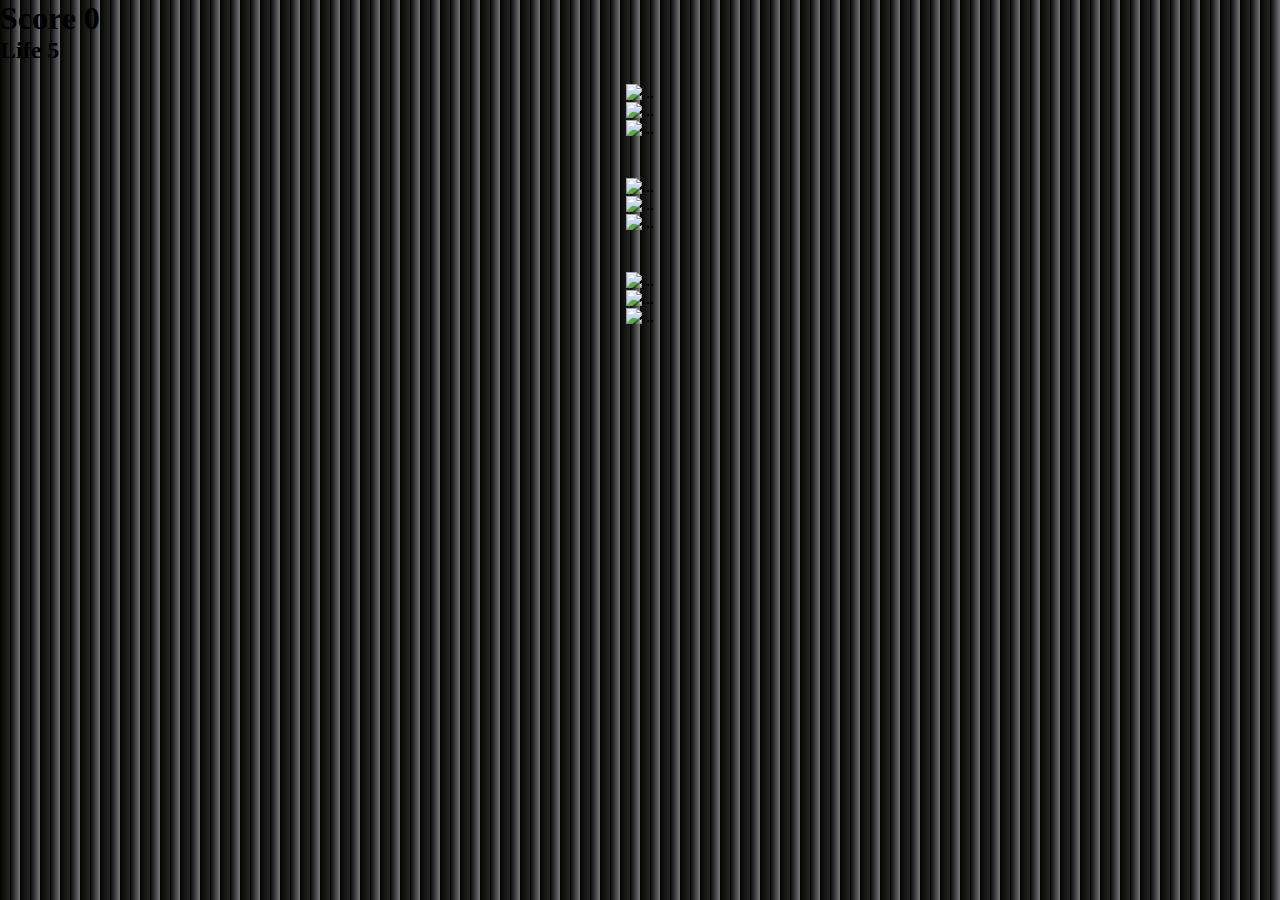
==== Card Picker Game JS/index.html @ e08a24c1 "Questions and Assignment" ====
<!DOCTYPE html>
<html lang="en">
<head>
    <meta charset="UTF-8">
    <meta http-equiv="X-UA-Compatible" content="IE=edge">
    <meta name="viewport" content="width=device-width, initial-scale=1.0">
    <title>Document</title>
    <link href="https://cdn.jsdelivr.net/npm/bootstrap@5.1.3/dist/css/bootstrap.min.css" rel="stylesheet" integrity="sha384-1BmE4kWBq78iYhFldvKuhfTAU6auU8tT94WrHftjDbrCEXSU1oBoqyl2QvZ6jIW3" crossorigin="anonymous">
    <script src="https://cdn.jsdelivr.net/npm/bootstrap@5.1.3/dist/js/bootstrap.bundle.min.js" integrity="sha384-ka7Sk0Gln4gmtz2MlQnikT1wXgYsOg+OMhuP+IlRH9sENBO0LRn5q+8nbTov4+1p" crossorigin="anonymous"></script>
    <link rel="stylesheet" href="style.css">
</head>
<body>
    <div class="container-fluid" id="div1">
        <h1 class="text-center text-light" id="score">Score 0</h1>
        <h2 class="text-center text-light" id="lives">Life 5</h2>
    </div>
    <div class="container-fluid mt-1" id="div2">
        <div class="row">
            <div class="col-sm-4">
                <div class="card">
                    <img src="https://media.istockphoto.com/photos/tarot-fool-or-joker-austrian-taroch-playing-card-1900-picture-id511790603?b=1&k=20&m=511790603&s=170667a&w=0&h=hk7NQ9Zt4i7_sd4Q8cumAaWROt2n0_I7wDLltue3M88=" class="card-img-top" alt="...">
                </div>
            </div>
            <div class="col-sm-4">
                <div class="card">
                    <img src="https://media.istockphoto.com/photos/tarot-fool-or-joker-austrian-taroch-playing-card-1900-picture-id511790603?b=1&k=20&m=511790603&s=170667a&w=0&h=hk7NQ9Zt4i7_sd4Q8cumAaWROt2n0_I7wDLltue3M88=" class="card-img-top" alt="...">
                </div>
            </div>
            <div class="col-sm-4">
                <div class="card">
                    <img src="https://media.istockphoto.com/photos/tarot-fool-or-joker-austrian-taroch-playing-card-1900-picture-id511790603?b=1&k=20&m=511790603&s=170667a&w=0&h=hk7NQ9Zt4i7_sd4Q8cumAaWROt2n0_I7wDLltue3M88=" class="card-img-top" alt="...">
                </div>
            </div>
        </div>
    </div>
    <div class="container-fluid" id="div3">
        <div class="row">
            <div class="col-sm-4">
                <div class="card">
                    <img src="https://media.istockphoto.com/photos/tarot-fool-or-joker-austrian-taroch-playing-card-1900-picture-id511790603?b=1&k=20&m=511790603&s=170667a&w=0&h=hk7NQ9Zt4i7_sd4Q8cumAaWROt2n0_I7wDLltue3M88=" class="card-img-top" alt="...">
                </div>
            </div>
            <div class="col-sm-4">
                <div class="card">
                    <img src="https://media.istockphoto.com/photos/tarot-fool-or-joker-austrian-taroch-playing-card-1900-picture-id511790603?b=1&k=20&m=511790603&s=170667a&w=0&h=hk7NQ9Zt4i7_sd4Q8cumAaWROt2n0_I7wDLltue3M88=" class="card-img-top" alt="...">
                </div>
            </div>
            <div class="col-sm-4">
                <div class="card">
                    <img src="https://media.istockphoto.com/photos/tarot-fool-or-joker-austrian-taroch-playing-card-1900-picture-id511790603?b=1&k=20&m=511790603&s=170667a&w=0&h=hk7NQ9Zt4i7_sd4Q8cumAaWROt2n0_I7wDLltue3M88=" class="card-img-top" alt="...">
                </div>
            </div>
        </div>
    </div>
    <div class="container-fluid" id="div4">
        <div class="row">
            <div class="col-sm-4">
                <div class="card">
                    <img src="https://media.istockphoto.com/photos/tarot-fool-or-joker-austrian-taroch-playing-card-1900-picture-id511790603?b=1&k=20&m=511790603&s=170667a&w=0&h=hk7NQ9Zt4i7_sd4Q8cumAaWROt2n0_I7wDLltue3M88=" class="card-img-top" alt="...">
                </div>
            </div>
            <div class="col-sm-4">
                <div class="card">
                    <img src="https://media.istockphoto.com/photos/tarot-fool-or-joker-austrian-taroch-playing-card-1900-picture-id511790603?b=1&k=20&m=511790603&s=170667a&w=0&h=hk7NQ9Zt4i7_sd4Q8cumAaWROt2n0_I7wDLltue3M88=" class="card-img-top" alt="...">
                </div>
            </div>
            <div class="col-sm-4">
                <div class="card">
                    <img src="https://media.istockphoto.com/photos/tarot-fool-or-joker-austrian-taroch-playing-card-1900-picture-id511790603?b=1&k=20&m=511790603&s=170667a&w=0&h=hk7NQ9Zt4i7_sd4Q8cumAaWROt2n0_I7wDLltue3M88=" class="card-img-top" alt="...">
                </div>
            </div>
        </div>
    </div>
    <script src="app.js"></script>
</body>
</html>
---- Card Picker Game JS/style.css ----
*{
    margin: 0;
    box-sizing: border-box;
}

body{
    width:100%;
    height:100px;
    background: repeating-linear-gradient(to right,#040400,
     #242424 10px, #000000 10px, #757678 20px);
    }

img{
    height: 115px;
}

.row{
    margin: 20px auto;
}

#div2{
    display: flex;
    justify-content: space-evenly;
}

#div3{
    display: flex;
    justify-content: space-evenly;
}

#div4{
    display: flex;
    justify-content: space-between;
}
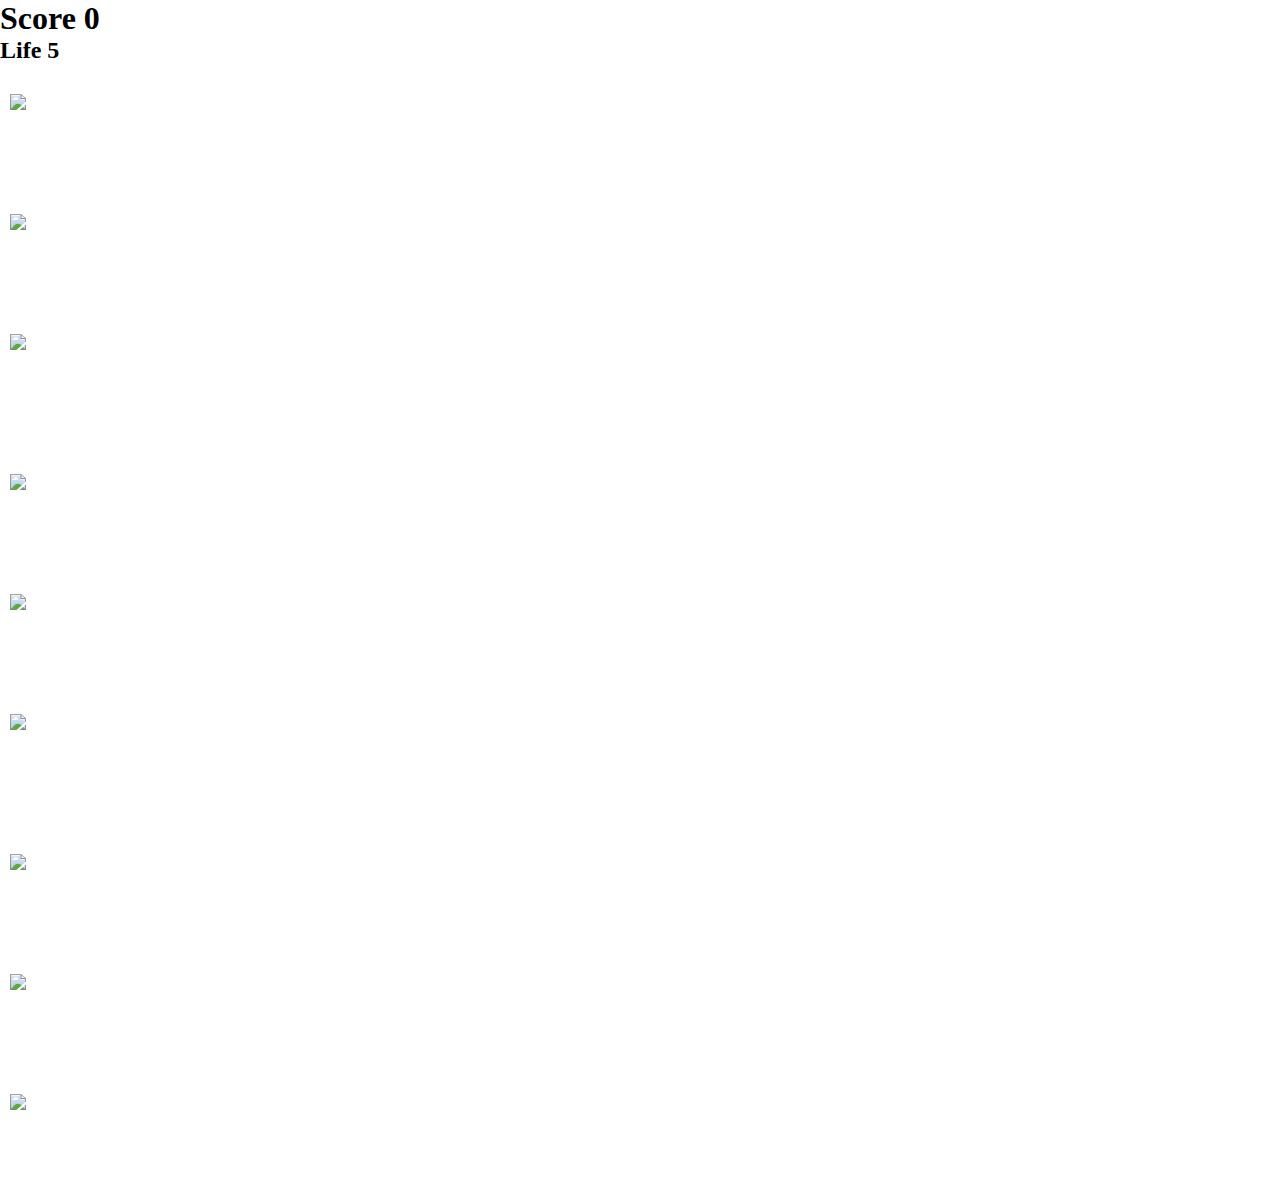
==== commit 02cdf0ae: "Image on flip added" ====
--- a/Card Picker Game JS/index.html
+++ b/Card Picker Game JS/index.html
@@ -7,67 +7,164 @@
     <title>Document</title>
     <link href="https://cdn.jsdelivr.net/npm/bootstrap@5.1.3/dist/css/bootstrap.min.css" rel="stylesheet" integrity="sha384-1BmE4kWBq78iYhFldvKuhfTAU6auU8tT94WrHftjDbrCEXSU1oBoqyl2QvZ6jIW3" crossorigin="anonymous">
     <script src="https://cdn.jsdelivr.net/npm/bootstrap@5.1.3/dist/js/bootstrap.bundle.min.js" integrity="sha384-ka7Sk0Gln4gmtz2MlQnikT1wXgYsOg+OMhuP+IlRH9sENBO0LRn5q+8nbTov4+1p" crossorigin="anonymous"></script>
+    <link rel="stylesheet" href="https://use.fontawesome.com/releases/v5.15.4/css/all.css" integrity="sha384-DyZ88mC6Up2uqS4h/KRgHuoeGwBcD4Ng9SiP4dIRy0EXTlnuz47vAwmeGwVChigm" crossorigin="anonymous"/>
+    <link rel="stylesheet" href="https://cdnjs.cloudflare.com/ajax/libs/font-awesome/6.1.1/css/all.min.css" integrity="sha512-KfkfwYDsLkIlwQp6LFnl8zNdLGxu9YAA1QvwINks4PhcElQSvqcyVLLD9aMhXd13uQjoXtEKNosOWaZqXgel0g==" crossorigin="anonymous" referrerpolicy="no-referrer" />
     <link rel="stylesheet" href="style.css">
 </head>
 <body>
-    <div class="container-fluid" id="div1">
-        <h1 class="text-center text-light" id="score">Score 0</h1>
-        <h2 class="text-center text-light" id="lives">Life 5</h2>
+    <div class="container" id="div1">
+        <h1 class="text-center text-light" id="score">Score <span id="span1">0</span></h1>
+        <h2 class="text-center text-light" id="lives">Life <span id="span2">5</span></h2>
     </div>
-    <div class="container-fluid mt-1" id="div2">
-        <div class="row">
+    <div class="container-fluid mt-1">
+        <div class="row d-flex justify-content-evenly align-items-center">
             <div class="col-sm-4">
-                <div class="card">
-                    <img src="https://media.istockphoto.com/photos/tarot-fool-or-joker-austrian-taroch-playing-card-1900-picture-id511790603?b=1&k=20&m=511790603&s=170667a&w=0&h=hk7NQ9Zt4i7_sd4Q8cumAaWROt2n0_I7wDLltue3M88=" class="card-img-top" alt="...">
+                <input type="checkbox" id="card-1"/>
+                <label class="card-container" for='card-1'>
+                <div class="card-flip" style="height: 120px;width: 120px;">
+                    <!-- Card 2 Front -->
+                    <div class="card front">
+                        <img src="https://media.istockphoto.com/photos/tarot-fool-or-joker-austrian-taroch-playing-card-1900-picture-id511790603?s=612x612" class="card-img-top img-fluid">
+                    </div>
+                    <!-- Card 2 Back -->
+                    <div class="card back">
+                        <img src="" alt="" class="img1">
+                    </div>
+                    <!-- End Card 2 Back -->
                 </div>
+                </label>
             </div>
             <div class="col-sm-4">
-                <div class="card">
-                    <img src="https://media.istockphoto.com/photos/tarot-fool-or-joker-austrian-taroch-playing-card-1900-picture-id511790603?b=1&k=20&m=511790603&s=170667a&w=0&h=hk7NQ9Zt4i7_sd4Q8cumAaWROt2n0_I7wDLltue3M88=" class="card-img-top" alt="...">
+                <input type="checkbox" id="card-2"/>
+                <label class="card-container" for='card-2'>
+                <div class="card-flip" style="height: 120px;width: 120px;">
+                    <!-- Card 2 Front -->
+                    <div class="card front">
+                        <img src="https://media.istockphoto.com/photos/tarot-fool-or-joker-austrian-taroch-playing-card-1900-picture-id511790603?s=612x612" class="card-img-top img-fluid">
+                    </div>
+                    <!-- Card 2 Back -->
+                    <div class="card back">
+                        <img src="" alt="" class="img1">
+                    </div>
+                    <!-- End Card 2 Back -->
                 </div>
+                </label>
             </div>
             <div class="col-sm-4">
-                <div class="card">
-                    <img src="https://media.istockphoto.com/photos/tarot-fool-or-joker-austrian-taroch-playing-card-1900-picture-id511790603?b=1&k=20&m=511790603&s=170667a&w=0&h=hk7NQ9Zt4i7_sd4Q8cumAaWROt2n0_I7wDLltue3M88=" class="card-img-top" alt="...">
+                <input type="checkbox" id="card-3"/>
+                <label class="card-container" for='card-3'>
+                <div class="card-flip" style="height: 120px;width: 120px;">
+                    <!-- Card 2 Front -->
+                    <div class="card front">
+                        <img src="https://media.istockphoto.com/photos/tarot-fool-or-joker-austrian-taroch-playing-card-1900-picture-id511790603?s=612x612" class="card-img-top img-fluid">
+                    </div>
+                    <!-- Card 2 Back -->
+                    <div class="card back">
+                        <img src="" alt="" class="img1">
+                    </div>
+                    <!-- End Card 2 Back -->
                 </div>
+                </label>
             </div>
         </div>
-    </div>
-    <div class="container-fluid" id="div3">
-        <div class="row">
+        <div class="row d-flex justify-content-evenly align-items-center pt-5">
             <div class="col-sm-4">
-                <div class="card">
-                    <img src="https://media.istockphoto.com/photos/tarot-fool-or-joker-austrian-taroch-playing-card-1900-picture-id511790603?b=1&k=20&m=511790603&s=170667a&w=0&h=hk7NQ9Zt4i7_sd4Q8cumAaWROt2n0_I7wDLltue3M88=" class="card-img-top" alt="...">
+                <input type="checkbox" id="card-4"/>
+                <label class="card-container" for='card-4'>
+                <div class="card-flip" style="height: 120px;width: 120px;">
+                    <!-- Card 2 Front -->
+                    <div class="card front">
+                        <img src="https://media.istockphoto.com/photos/tarot-fool-or-joker-austrian-taroch-playing-card-1900-picture-id511790603?s=612x612" class="card-img-top img-fluid">
+                    </div>
+                    <!-- Card 2 Back -->
+                    <div class="card back">
+                        <img src="" alt="" class="img1">
+                    </div>
+                    <!-- End Card 2 Back -->
                 </div>
+                </label>
             </div>
             <div class="col-sm-4">
-                <div class="card">
-                    <img src="https://media.istockphoto.com/photos/tarot-fool-or-joker-austrian-taroch-playing-card-1900-picture-id511790603?b=1&k=20&m=511790603&s=170667a&w=0&h=hk7NQ9Zt4i7_sd4Q8cumAaWROt2n0_I7wDLltue3M88=" class="card-img-top" alt="...">
+                <input type="checkbox" id="card-5"/>
+                <label class="card-container" for='card-5'>
+                <div class="card-flip"  style="height: 120px;width: 120px;">
+                    <!-- Card 2 Front -->
+                    <div class="card front">
+                        <img src="https://media.istockphoto.com/photos/tarot-fool-or-joker-austrian-taroch-playing-card-1900-picture-id511790603?s=612x612" class="card-img-top img-fluid">
+                    </div>
+                    <!-- Card 2 Back -->
+                    <div class="card back">
+                        <img src="" alt="" class="img1">
+                    </div>
+                    <!-- End Card 2 Back -->
                 </div>
+                </label>
             </div>
             <div class="col-sm-4">
-                <div class="card">
-                    <img src="https://media.istockphoto.com/photos/tarot-fool-or-joker-austrian-taroch-playing-card-1900-picture-id511790603?b=1&k=20&m=511790603&s=170667a&w=0&h=hk7NQ9Zt4i7_sd4Q8cumAaWROt2n0_I7wDLltue3M88=" class="card-img-top" alt="...">
+                <input type="checkbox" id="card-6"/>
+                <label class="card-container" for='card-6'>
+                <div class="card-flip" style="height: 120px;width: 120px;">
+                    <!-- Card 2 Front -->
+                    <div class="card front">
+                        <img src="https://media.istockphoto.com/photos/tarot-fool-or-joker-austrian-taroch-playing-card-1900-picture-id511790603?s=612x612" class="card-img-top img-fluid">
+                    </div>
+                    <!-- Card 2 Back -->
+                    <div class="card back">
+                        <img src="" alt="" class="img1">
+                    </div>
+                    <!-- End Card 2 Back -->
                 </div>
+                </label>
             </div>
         </div>
-    </div>
-    <div class="container-fluid" id="div4">
-        <div class="row">
+        <div class="row d-flex justify-content-evenly align-items-center pt-5">
             <div class="col-sm-4">
-                <div class="card">
-                    <img src="https://media.istockphoto.com/photos/tarot-fool-or-joker-austrian-taroch-playing-card-1900-picture-id511790603?b=1&k=20&m=511790603&s=170667a&w=0&h=hk7NQ9Zt4i7_sd4Q8cumAaWROt2n0_I7wDLltue3M88=" class="card-img-top" alt="...">
+                <input type="checkbox" id="card-7"/>
+                <label class="card-container" for='card-7'>
+                <div class="card-flip" style="height: 120px;width: 120px;">
+                    <!-- Card 2 Front -->
+                    <div class="card front">
+                        <img src="https://media.istockphoto.com/photos/tarot-fool-or-joker-austrian-taroch-playing-card-1900-picture-id511790603?s=612x612" class="card-img-top img-fluid">
+                    </div>
+                    <!-- Card 2 Back -->
+                    <div class="card back">
+                        <img src="" alt="" class="img1">
+                    </div>
+                    <!-- End Card 2 Back -->
                 </div>
+                </label>
             </div>
             <div class="col-sm-4">
-                <div class="card">
-                    <img src="https://media.istockphoto.com/photos/tarot-fool-or-joker-austrian-taroch-playing-card-1900-picture-id511790603?b=1&k=20&m=511790603&s=170667a&w=0&h=hk7NQ9Zt4i7_sd4Q8cumAaWROt2n0_I7wDLltue3M88=" class="card-img-top" alt="...">
+                <input type="checkbox" id="card-8"/>
+                <label class="card-container" for='card-8'>
+                <div class="card-flip" style="height: 120px;width: 120px;">
+                    <!-- Card 2 Front -->
+                    <div class="card front">
+                        <img src="https://media.istockphoto.com/photos/tarot-fool-or-joker-austrian-taroch-playing-card-1900-picture-id511790603?s=612x612" class="card-img-top img-fluid">
+                    </div>
+                    <!-- Card 2 Back -->
+                    <div class="card back">
+                        <img src="" alt="" class="img1">
+                    </div>
+                    <!-- End Card 2 Back -->
                 </div>
+                </label>
             </div>
             <div class="col-sm-4">
-                <div class="card">
-                    <img src="https://media.istockphoto.com/photos/tarot-fool-or-joker-austrian-taroch-playing-card-1900-picture-id511790603?b=1&k=20&m=511790603&s=170667a&w=0&h=hk7NQ9Zt4i7_sd4Q8cumAaWROt2n0_I7wDLltue3M88=" class="card-img-top" alt="...">
+                <input type="checkbox" id="card-9"/>
+                <label class="card-container" for='card-9'>
+                <div class="card-flip" style="height: 120px;width: 120px;">
+                    <!-- Card 2 Front -->
+                    <div class="card front">
+                        <img src="https://media.istockphoto.com/photos/tarot-fool-or-joker-austrian-taroch-playing-card-1900-picture-id511790603?s=612x612" class="card-img-top img-fluid">
+                    </div>
+                    <!-- Card 2 Back -->
+                    <div class="card back">
+                        <img src="" alt="" class="img1">
+                    </div>
+                    <!-- End Card 2 Back -->
                 </div>
+                </label>
             </div>
         </div>
     </div>
--- a/Card Picker Game JS/style.css
+++ b/Card Picker Game JS/style.css
@@ -6,29 +6,55 @@
 body{
     width:100%;
     height:100px;
-    background: repeating-linear-gradient(to right,#040400,
-     #242424 10px, #000000 10px, #757678 20px);
-    }
-
-img{
-    height: 115px;
+    background: url('https://wallpaperaccess.com/full/13345.jpg');    
 }
 
 .row{
     margin: 20px auto;
 }
 
-#div2{
-    display: flex;
-    justify-content: space-evenly;
+.col-sm-4{
+    width: 11%;
 }
 
-#div3{
-    display: flex;
-    justify-content: space-evenly;
-}
-
-#div4{
-    display: flex;
-    justify-content: space-between;
-}
+.card {
+    margin: 10px 10px;
+  }
+  
+  input[type='checkbox'] {
+    display: none;
+  }
+  
+  /* Flip Cards CSS */
+  .card-container {
+    display: grid;
+    perspective: 700px;
+    width: 100%;
+  }
+  
+  .card-flip {
+    display: grid;
+    grid-template: 1fr / 1fr;
+    grid-template-areas: "frontAndBack";
+    transform-style: preserve-3d;
+    transition: all 0.7s ease;
+  }
+  
+  .card-flip div {
+    backface-visibility: hidden;
+    transform-style: preserve-3d;
+  }
+  
+  .front {
+    grid-area: frontAndBack;
+  }
+  
+  .back {
+    grid-area: frontAndBack;
+    transform: rotateY(-180deg);
+  }
+  
+  input[type='checkbox']:checked + .card-container .card-flip {
+    transform: rotateY(180deg);
+  }
+  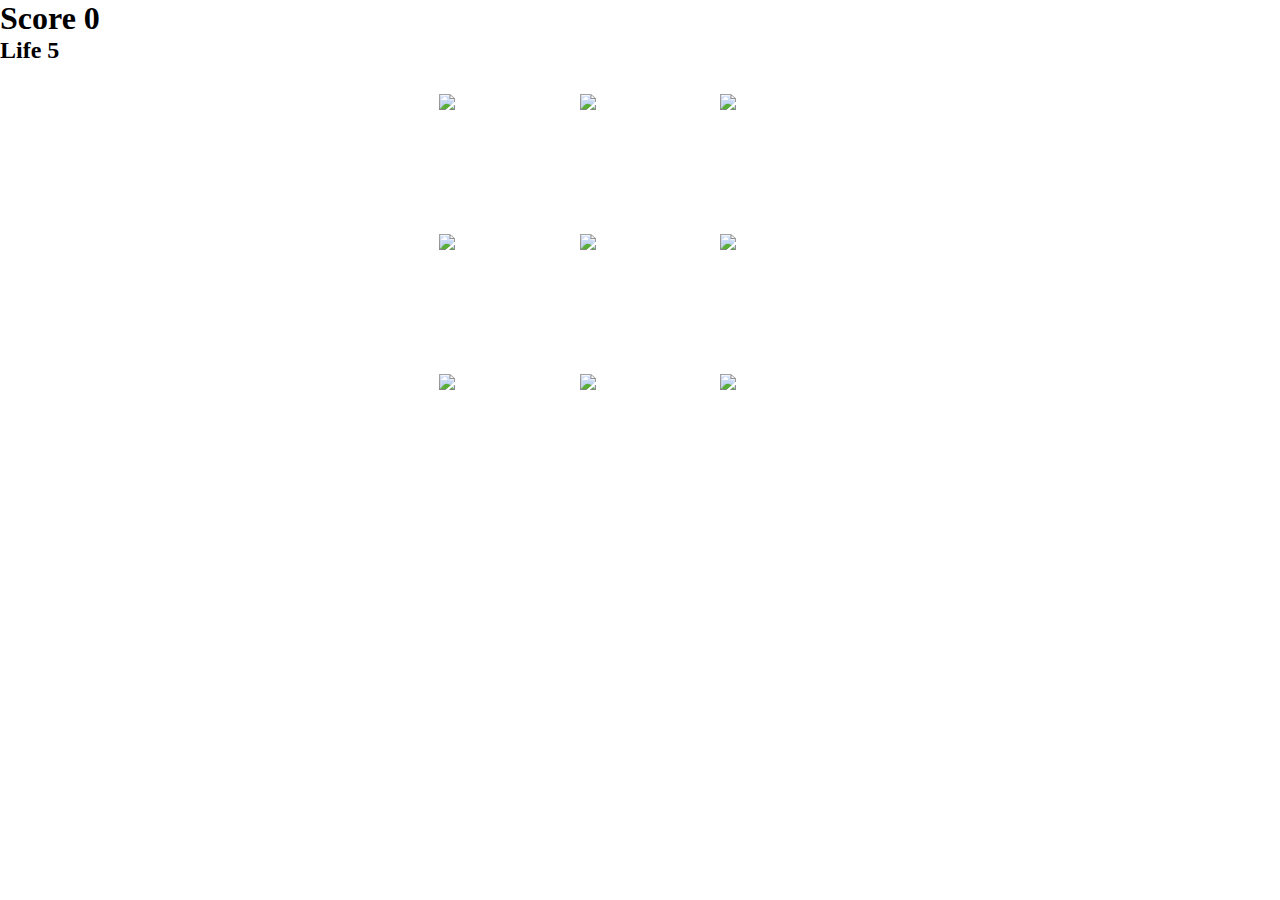
==== commit 271e4815: "Styling and modal alert added" ====
--- a/Card Picker Game JS/index.html
+++ b/Card Picker Game JS/index.html
@@ -9,158 +9,163 @@
     <script src="https://cdn.jsdelivr.net/npm/bootstrap@5.1.3/dist/js/bootstrap.bundle.min.js" integrity="sha384-ka7Sk0Gln4gmtz2MlQnikT1wXgYsOg+OMhuP+IlRH9sENBO0LRn5q+8nbTov4+1p" crossorigin="anonymous"></script>
     <link rel="stylesheet" href="https://use.fontawesome.com/releases/v5.15.4/css/all.css" integrity="sha384-DyZ88mC6Up2uqS4h/KRgHuoeGwBcD4Ng9SiP4dIRy0EXTlnuz47vAwmeGwVChigm" crossorigin="anonymous"/>
     <link rel="stylesheet" href="https://cdnjs.cloudflare.com/ajax/libs/font-awesome/6.1.1/css/all.min.css" integrity="sha512-KfkfwYDsLkIlwQp6LFnl8zNdLGxu9YAA1QvwINks4PhcElQSvqcyVLLD9aMhXd13uQjoXtEKNosOWaZqXgel0g==" crossorigin="anonymous" referrerpolicy="no-referrer" />
+    <script src="https://ajax.googleapis.com/ajax/libs/jquery/3.6.0/jquery.min.js"></script>
     <link rel="stylesheet" href="style.css">
 </head>
 <body>
     <div class="container" id="div1">
-        <h1 class="text-center text-light" id="score">Score <span id="span1">0</span></h1>
-        <h2 class="text-center text-light" id="lives">Life <span id="span2">5</span></h2>
+        <h1 class="text-center text-light" id="scores"><span id="span1">Score 0</span></h1>
+        <h2 class="text-center text-light" id="lives"><span id="span2">Life 5</span></h2>
     </div>
-    <div class="container-fluid mt-1">
-        <div class="row d-flex justify-content-evenly align-items-center">
+
+    <div class="container-fluid mt-1" id="main-div">
+        <div id="winModal" class="modal hide fade-in" data-keyboard="false" data-backdrop="static">
+            <div class="modal-dialog">
+                <div class="modal-content">
+                    <div class="modal-body">
+                        <p>You win & score is <span id="sc1"></span></p>
+                        <button class="btn btn-info"
+                        data-bs-dismiss="modal" aria-label="close"  id="btn1">Continue</button>
+                    </div>
+                </div>
+            </div>
+        </div>
+        <div id="gameOverModal" class="modal hide fade-in" data-keyboard="false" data-backdrop="static">
+            <div class="modal-dialog">
+                <div class="modal-content">
+                    <div class="modal-body">
+                        <img src="https://c.tenor.com/xDsP2jTbBB4AAAAC/game-over.gif" height="100" width="400" alt="">
+                        <button class="btn btn-success" id="btn2">Play again</button>
+                    </div>
+                </div>
+            </div>
+        </div>
+        <div class="row">
             <div class="col-sm-4">
-                <input type="checkbox" id="card-1"/>
-                <label class="card-container" for='card-1'>
-                <div class="card-flip" style="height: 120px;width: 120px;">
+                <div class="card-flip" id="card1" onclick="rotate('card1','b1')" style="height: 120px;width: 120px;">
                     <!-- Card 2 Front -->
-                    <div class="card front">
+                    <div class="card front" id="f1">
                         <img src="https://media.istockphoto.com/photos/tarot-fool-or-joker-austrian-taroch-playing-card-1900-picture-id511790603?s=612x612" class="card-img-top img-fluid">
                     </div>
                     <!-- Card 2 Back -->
                     <div class="card back">
-                        <img src="" alt="" class="img1">
+                        <img src="" alt="" class="img1" id="b1">
                     </div>
                     <!-- End Card 2 Back -->
                 </div>
                 </label>
             </div>
             <div class="col-sm-4">
-                <input type="checkbox" id="card-2"/>
-                <label class="card-container" for='card-2'>
-                <div class="card-flip" style="height: 120px;width: 120px;">
+                <div class="card-flip" id="card2" onclick="rotate('card2','b2')" style="height: 120px;width: 120px;">
                     <!-- Card 2 Front -->
-                    <div class="card front">
+                    <div class="card front" id="f2">
                         <img src="https://media.istockphoto.com/photos/tarot-fool-or-joker-austrian-taroch-playing-card-1900-picture-id511790603?s=612x612" class="card-img-top img-fluid">
                     </div>
                     <!-- Card 2 Back -->
                     <div class="card back">
-                        <img src="" alt="" class="img1">
+                        <img src="" alt="" class="img1" id="b2">
                     </div>
                     <!-- End Card 2 Back -->
                 </div>
                 </label>
             </div>
             <div class="col-sm-4">
-                <input type="checkbox" id="card-3"/>
-                <label class="card-container" for='card-3'>
-                <div class="card-flip" style="height: 120px;width: 120px;">
+                <div class="card-flip" id="card3" onclick="rotate('card3','b3')" style="height: 120px;width: 120px;">
                     <!-- Card 2 Front -->
-                    <div class="card front">
+                    <div class="card front" id="f3">
                         <img src="https://media.istockphoto.com/photos/tarot-fool-or-joker-austrian-taroch-playing-card-1900-picture-id511790603?s=612x612" class="card-img-top img-fluid">
                     </div>
                     <!-- Card 2 Back -->
                     <div class="card back">
-                        <img src="" alt="" class="img1">
+                        <img src="" alt="" class="img1" id="b3">
                     </div>
                     <!-- End Card 2 Back -->
                 </div>
                 </label>
             </div>
         </div>
-        <div class="row d-flex justify-content-evenly align-items-center pt-5">
+        <div class="row pt-5">
             <div class="col-sm-4">
-                <input type="checkbox" id="card-4"/>
-                <label class="card-container" for='card-4'>
-                <div class="card-flip" style="height: 120px;width: 120px;">
+                <div class="card-flip" id="card4" onclick="rotate('card4','b4')" style="height: 120px;width: 120px;">
                     <!-- Card 2 Front -->
-                    <div class="card front">
+                    <div class="card front" id="f4">
                         <img src="https://media.istockphoto.com/photos/tarot-fool-or-joker-austrian-taroch-playing-card-1900-picture-id511790603?s=612x612" class="card-img-top img-fluid">
                     </div>
                     <!-- Card 2 Back -->
                     <div class="card back">
-                        <img src="" alt="" class="img1">
+                        <img src="" alt="" class="img1" id="b4">
                     </div>
                     <!-- End Card 2 Back -->
                 </div>
                 </label>
             </div>
             <div class="col-sm-4">
-                <input type="checkbox" id="card-5"/>
-                <label class="card-container" for='card-5'>
-                <div class="card-flip"  style="height: 120px;width: 120px;">
+                <div class="card-flip" id="card5" onclick="rotate('card5','b5')" style="height: 120px;width: 120px;">
                     <!-- Card 2 Front -->
-                    <div class="card front">
+                    <div class="card front" id="f5">
                         <img src="https://media.istockphoto.com/photos/tarot-fool-or-joker-austrian-taroch-playing-card-1900-picture-id511790603?s=612x612" class="card-img-top img-fluid">
                     </div>
                     <!-- Card 2 Back -->
                     <div class="card back">
-                        <img src="" alt="" class="img1">
+                        <img src="" alt="" class="img1" id="b5">
                     </div>
                     <!-- End Card 2 Back -->
                 </div>
                 </label>
             </div>
             <div class="col-sm-4">
-                <input type="checkbox" id="card-6"/>
-                <label class="card-container" for='card-6'>
-                <div class="card-flip" style="height: 120px;width: 120px;">
+                <div class="card-flip" id="card6" onclick="rotate('card6','b6')" style="height: 120px;width: 120px;">
                     <!-- Card 2 Front -->
-                    <div class="card front">
+                    <div class="card front" id="f6">
                         <img src="https://media.istockphoto.com/photos/tarot-fool-or-joker-austrian-taroch-playing-card-1900-picture-id511790603?s=612x612" class="card-img-top img-fluid">
                     </div>
                     <!-- Card 2 Back -->
                     <div class="card back">
-                        <img src="" alt="" class="img1">
+                        <img src="" alt="" class="img1" id="b6">
                     </div>
                     <!-- End Card 2 Back -->
                 </div>
                 </label>
             </div>
         </div>
-        <div class="row d-flex justify-content-evenly align-items-center pt-5">
+        <div class="row pt-5">
             <div class="col-sm-4">
-                <input type="checkbox" id="card-7"/>
-                <label class="card-container" for='card-7'>
-                <div class="card-flip" style="height: 120px;width: 120px;">
+                <div class="card-flip" id="card7" onclick="rotate('card7','b7')" style="height: 120px;width: 120px;">
                     <!-- Card 2 Front -->
-                    <div class="card front">
+                    <div class="card front" id="f7">
                         <img src="https://media.istockphoto.com/photos/tarot-fool-or-joker-austrian-taroch-playing-card-1900-picture-id511790603?s=612x612" class="card-img-top img-fluid">
                     </div>
                     <!-- Card 2 Back -->
                     <div class="card back">
-                        <img src="" alt="" class="img1">
+                        <img src="" alt="" class="img1" id="b7">
                     </div>
                     <!-- End Card 2 Back -->
                 </div>
                 </label>
             </div>
             <div class="col-sm-4">
-                <input type="checkbox" id="card-8"/>
-                <label class="card-container" for='card-8'>
-                <div class="card-flip" style="height: 120px;width: 120px;">
+                <div class="card-flip" id="card8" onclick="rotate('card8','b8')" style="height: 120px;width: 120px;">
                     <!-- Card 2 Front -->
-                    <div class="card front">
+                    <div class="card front" id="f8">
                         <img src="https://media.istockphoto.com/photos/tarot-fool-or-joker-austrian-taroch-playing-card-1900-picture-id511790603?s=612x612" class="card-img-top img-fluid">
                     </div>
                     <!-- Card 2 Back -->
                     <div class="card back">
-                        <img src="" alt="" class="img1">
+                        <img src="" alt="" class="img1" id="b8">
                     </div>
                     <!-- End Card 2 Back -->
                 </div>
                 </label>
             </div>
             <div class="col-sm-4">
-                <input type="checkbox" id="card-9"/>
-                <label class="card-container" for='card-9'>
-                <div class="card-flip" style="height: 120px;width: 120px;">
+                <div class="card-flip" id="card9" onclick="rotate('card9','b9')" style="height: 120px;width: 120px;">
                     <!-- Card 2 Front -->
-                    <div class="card front">
+                    <div class="card front" id="f9">
                         <img src="https://media.istockphoto.com/photos/tarot-fool-or-joker-austrian-taroch-playing-card-1900-picture-id511790603?s=612x612" class="card-img-top img-fluid">
                     </div>
                     <!-- Card 2 Back -->
                     <div class="card back">
-                        <img src="" alt="" class="img1">
+                        <img src="" alt="" class="img1" id="b9">
                     </div>
                     <!-- End Card 2 Back -->
                 </div>
--- a/Card Picker Game JS/style.css
+++ b/Card Picker Game JS/style.css
@@ -47,14 +47,60 @@
   
   .front {
     grid-area: frontAndBack;
+    transform: rotateY(0);
   }
   
   .back {
     grid-area: frontAndBack;
-    transform: rotateY(-180deg);
+    transform: rotateY(180deg);
+  }
+
+  .card.flip .back{
+    transform: rotateY(0);
+  }
+
+  .card.flip .front{
+    transform: rotateY(180deg);
   }
   
-  input[type='checkbox']:checked + .card-container .card-flip {
+  /* input[type='checkbox']:checked + .card-container .card-flip {
     transform: rotateY(180deg);
+  } */
+
+  .flipcard{
+    transform: rotateY(180deg);
+    transform-style: preserve-3d;
   }
-  +
+  #main-div{
+    pointer-events: all;
+  }
+
+
+  #winModal{
+    z-index: 20;
+    margin: 10px;
+    position: absolute;
+    left: 4%;
+    top: 40%;
+    display: none;
+  }
+
+  #gameOverModal{
+    display: none;
+    position: absolute;
+    z-index: 40;
+    left: 3%;
+    top: 40%;
+    height: auto;
+  }
+
+
+  .row{
+    display: flex;
+    justify-content: center;
+  }
+
+  body{
+    opacity: 1;
+  }